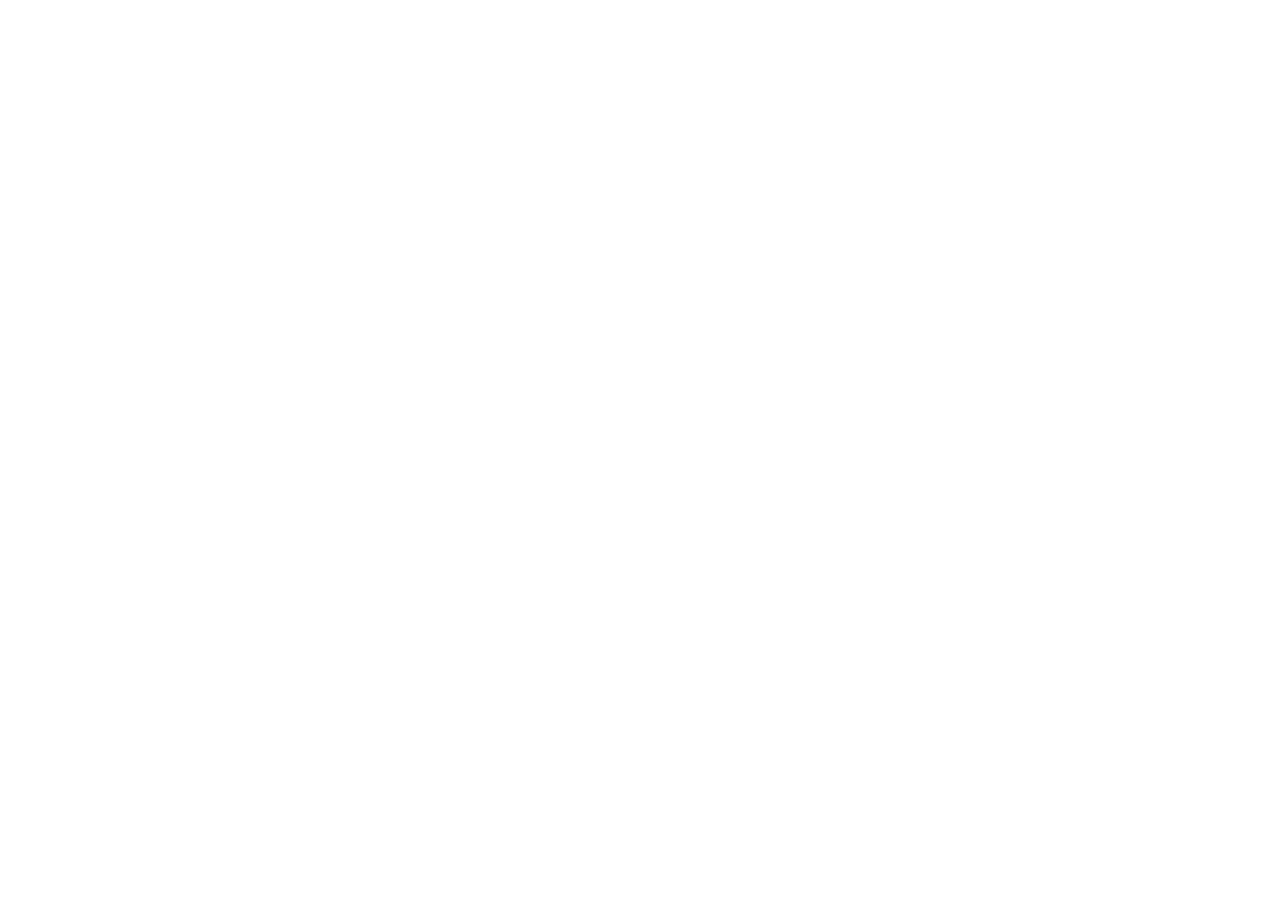
==== search/advancedSearch.html @ 718664f1 "next pass on project" ====
<!DOCTYPE html>
<html lang="en">
<head>
    <meta charset="UTF-8">
    <meta http-equiv="X-UA-Compatible" content="IE=edge">
    <meta name="viewport" content="width=device-width, initial-scale=1.0">
    <link rel="stylesheet" href="stylesheet.css" type="text/css">
    <title>Advanced Search</title>
</head>
<body>
    
</body>
</html>
---- search/stylesheet.css ----
body{
    background-color: #fff;
    margin: 0;
    padding: 0;
}

#head{
    display: flex;
    justify-content: right;
}

#head > ul{
    display: flex;
    justify-content: center;
}

#head ul > li{
    margin: 10px 15px;
    list-style-type: none;
}

#head ul li > a{
    color: #2e2e2e;
    text-decoration: none;
    font-size: 14px;
}

#head ul li > a:hover{
    text-decoration: underline;
}

#central-section{
    display: flex;
    flex-direction: column;
    justify-content: center;
    align-items: center;
    width: 100%;
    height: 62vh;
}

#logo > img{
    width: 100%;
    height: 100%;
    scale: 0.49;
    margin-top: -1%;
}

.logo-part-one{
    width: 100%;
    height: 100%;
    scale: 0.5;
}

.logo-part-two{
    display: flex;
    justify-content: right;
    width: 74%;
    margin-top: -69px;
    color: #0081CF;
    font-size: 16px;
    font-family:'Lucida Sans', 'Lucida Sans Regular', 'Lucida Grande', 'Lucida Sans Unicode', Geneva, Verdana, sans-serif
}

#search-bar{
    width: 60vh;
    height: 4.4vh;
    background: transparent;
    scale: 1;
    border: 1px solid #cacaca;
    border-radius: 25px;
    margin-top: -1vh;
    vertical-align: top;
    display: flex;
    justify-content: left;
}

#search-bar:hover{
    box-shadow:
    3.4px 10px 5px rgba(0, 0, 0, 0.02),
    3px 4px 5px rgba(0, 0, 0, 0.1);
}

#search-bar > input{
    background-color: transparent;
    outline: none;
    border: none;
    font-size: 16px;
}

#search-button{
    display: flex;
    justify-content: center;
}

.button{
    width: 23%;
    height: 3.9vh;
    border: none;
    margin: 5% 7px;
    border-radius: 5px;
    background-color: #fafafae1;
    color: #535353;
    font-size: 14px;
}

.button:hover{
    border: 0.1vh solid #979797c4;
}

.material-symbols-outlined {
    font-variation-settings:
    'FILL' 0,
    'wght' 600,
    'GRAD' 0,
    'opsz' 48;
    color: #b6b5b5;
    margin: 1.3% 1% 0 2%;
    scale: 0.8;
}
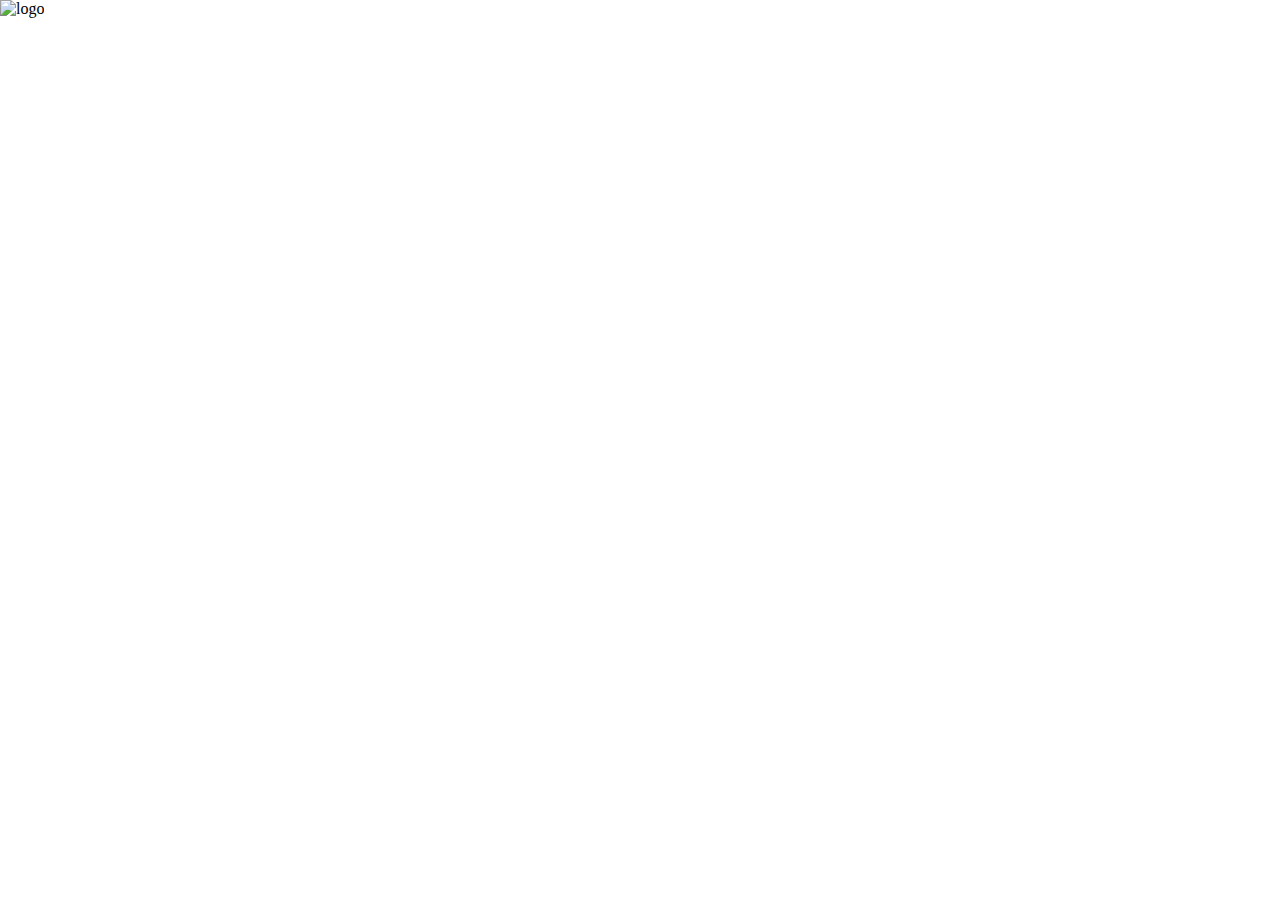
==== commit c6818f7d: "fix design problems" ====
--- a/search/advancedSearch.html
+++ b/search/advancedSearch.html
@@ -8,6 +8,11 @@
     <title>Advanced Search</title>
 </head>
 <body>
-    
+    <div id="logo-advanced">
+        <img src="/images/logo.png" alt="logo">      
+    </div>
+    <div id="container">
+        <p></p>
+    </div>
 </body>
 </html>--- a/search/stylesheet.css
+++ b/search/stylesheet.css
@@ -41,17 +41,27 @@
 #logo > img{
     width: 100%;
     height: 100%;
-    scale: 0.49;
-    margin-top: -1%;
-}
-
-.logo-part-one{
-    width: 100%;
-    height: 100%;
     scale: 0.5;
 }
 
-.logo-part-two{
+.logo-image{
+    width: 100%;
+    height: 100%;
+    scale: 0.51;
+}
+
+.logo-text-none{
+    display: flex;
+    justify-content: right;
+    width: 74%;
+    margin-top: -69px;
+    color: transparent;
+    font-size: 16px;
+    font-family:'Lucida Sans', 'Lucida Sans Regular', 'Lucida Grande', 'Lucida Sans Unicode', Geneva, Verdana, sans-serif
+}
+
+
+.logo-text{
     display: flex;
     justify-content: right;
     width: 74%;
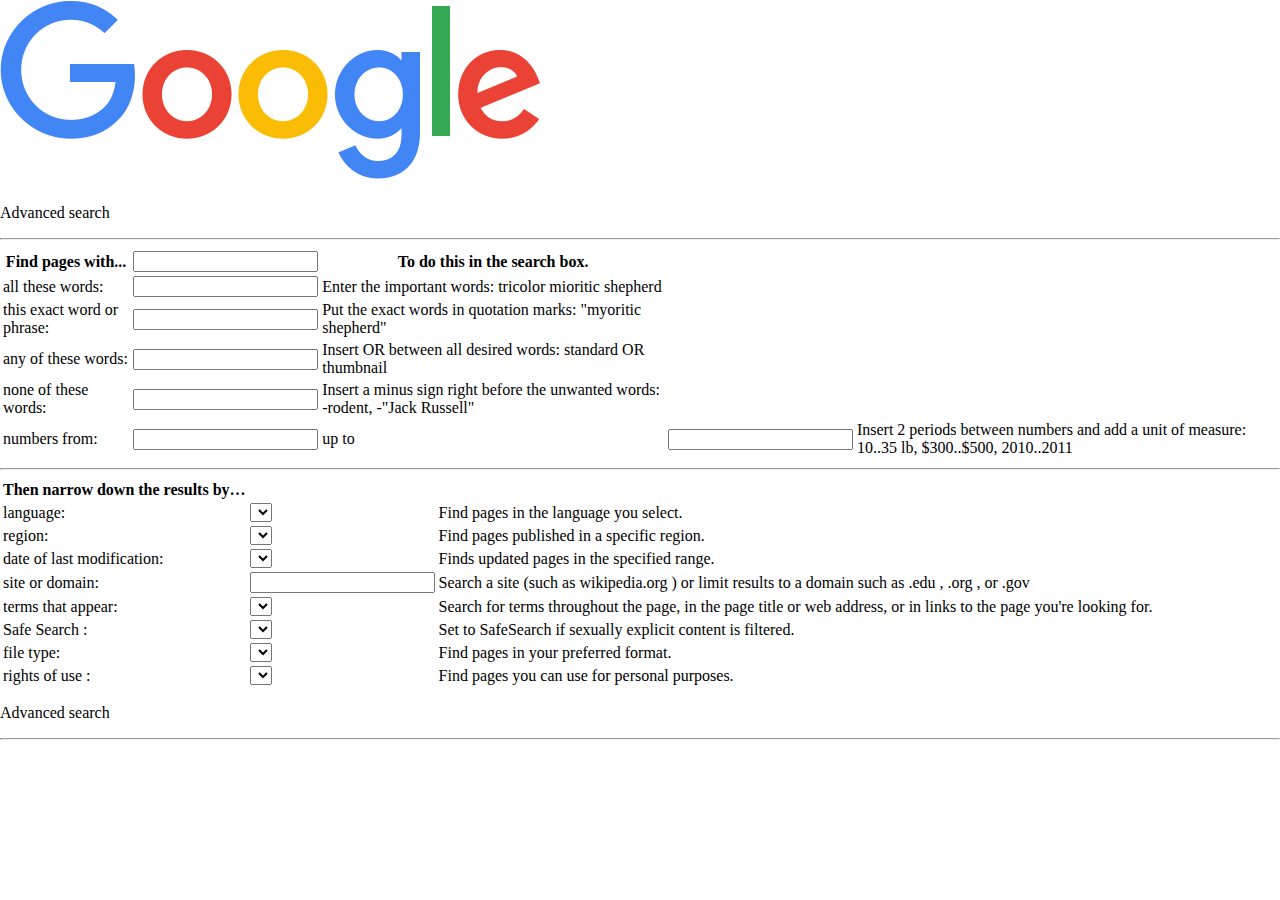
==== commit e7abe62b: "structure the advanced page" ====
--- a/search/advancedSearch.html
+++ b/search/advancedSearch.html
@@ -9,10 +9,155 @@
 </head>
 <body>
     <div id="logo-advanced">
-        <img src="/images/logo.png" alt="logo">      
+        <img src="/search/images/logo.png" alt="logo">      
     </div>
     <div id="container">
-        <p></p>
+        <p>Advanced search</p>
     </div>
+    <hr>
+    <div>
+        <table>
+            <tr>
+                <th>Find pages with...</th>
+                <th><input type="text"></th>
+                <th>To do this in the search box.</th>
+            </tr>
+            <tr>
+                <td>all these words:</td>
+                <td><input type="text"></td>
+                <td>Enter the important words: tricolor mioritic shepherd</td>
+            </tr>
+            <tr>
+                <td>this exact word or phrase:</td>
+                <td><input type="text"></td>
+                <td>Put the exact words in quotation marks: "myoritic shepherd"</td>
+            </tr>
+            <tr>
+                <td>any of these words:</td>
+                <td><input type="text"></td>
+                <td>Insert OR between all desired words: standard OR thumbnail</td>
+            </tr>
+            <tr>
+                <td>none of these words:</td>
+                <td><input type="text"></td>
+                <td>Insert a minus sign right before the unwanted words: -rodent, -"Jack Russell"</td>
+            </tr>
+            <tr>
+                <td>numbers from:</td>
+                <td><input type="text"></td>
+                <td>up to</td>
+                <td><input type="text"></td>
+                <td>Insert 2 periods between numbers and add a unit of measure: 10..35 lb, $300..$500, 2010..2011</td>
+            </tr>
+        </table>
+    </div>
+    <hr>
+    <div>
+        <table>
+            <tr>
+                <th>Then narrow down the results by…</th>
+            </tr>
+            <tr>
+                <td>language:</td>
+                <td>
+                    <select name="language" id="language">
+                        <option value=""></option>
+                        <option value=""></option>
+                        <option value=""></option>
+                        <option value=""></option>
+                        <option value=""></option>
+                    </select>
+                </td>
+                <td>Find pages in the language you select.</td>
+            </tr>
+            <tr>
+                <td>region:</td>
+                <td>
+                    <select name="region" id="region">
+                        <option value=""></option>
+                        <option value=""></option>
+                        <option value=""></option>
+                        <option value=""></option>
+                        <option value=""></option>
+                    </select>
+                </td>
+                <td>Find pages published in a specific region.</td>
+            </tr>
+            <tr>
+                <td>date of last modification:</td>
+                <td>
+                    <select name="date" id="date">
+                        <option value=""></option>
+                        <option value=""></option>
+                        <option value=""></option>
+                        <option value=""></option>
+                        <option value=""></option>
+                    </select>
+                </td>
+                <td>Finds updated pages in the specified range.</td>
+            </tr>
+            <tr>
+                <td>site or domain:</td>
+                <td><input type="text"></td>
+                <td>Search a site (such as wikipedia.org ) or limit results to a domain such as .edu , .org , or .gov</td>
+            </tr>
+            <tr>
+                <td>terms that appear:</td>
+                <td>
+                    <select name="terms" id="terms">
+                        <option value=""></option>
+                        <option value=""></option>
+                        <option value=""></option>
+                        <option value=""></option>
+                        <option value=""></option>
+                    </select>
+                </td>
+                <td>Search for terms throughout the page, in the page title or web address, or in links to the page you're looking for.</td>
+            </tr>
+            <tr>
+                <td>Safe Search :</td>
+                <td>
+                    <select name="safe" id="safe">
+                        <option value=""></option>
+                        <option value=""></option>
+                        <option value=""></option>
+                        <option value=""></option>
+                        <option value=""></option>
+                    </select>
+                </td>
+                <td>Set to SafeSearch if sexually explicit content is filtered.</td>
+            </tr>
+            <tr>
+                <td>file type:</td>
+                <td>
+                    <select name="type" id="type">
+                        <option value=""></option>
+                        <option value=""></option>
+                        <option value=""></option>
+                        <option value=""></option>
+                        <option value=""></option>
+                    </select>
+                </td>
+                <td>Find pages in your preferred format.</td>
+            </tr>
+            <tr>
+                <td>rights of use :</td>
+                <td>
+                    <select name="copyright" id="copyright">
+                        <option value=""></option>
+                        <option value=""></option>
+                        <option value=""></option>
+                        <option value=""></option>
+                        <option value=""></option>
+                    </select>
+                </td>
+                <td>Find pages you can use for personal purposes.</td>
+            </tr>
+        </table>
+    </div>
+    <div>
+        <p>Advanced search</p>
+    </div>
+    <hr>
 </body>
 </html>